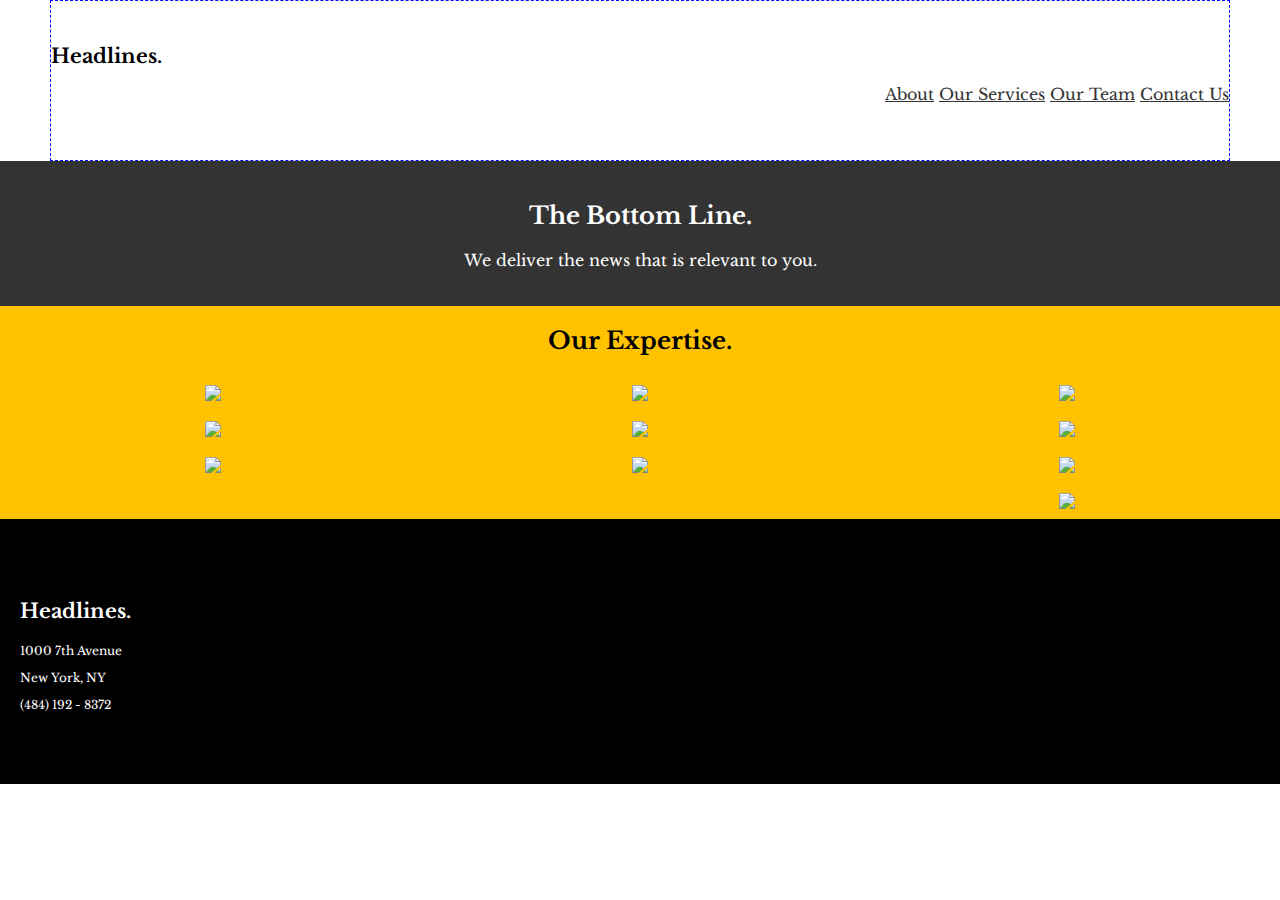
==== index.html @ 413b920c "hey" ====
<!DOCTYPE html>
<html lang="en" dir="ltr">
  <head>
    <link href='https://fonts.googleapis.com/css?family=Libre+Baskerville:400,700,400italic' rel='stylesheet' type='text/css'>
    <link href="./style.css" type="text/css" rel="stylesheet">
    <script type="text/javascript" src="./index.js"></script>
  </head>
  <body>
    <div class="header">
      <h1>Headlines.</h1>
      <ul>
        <li><a href="3">About</a></li>
        <li><a href="#expertise">Our Services</a></li>
        <li><a href="3">Our Team</a></li>
        <li><a href="#footer">Contact Us</a></li>
      </ul>
    </div>
    <div class="banner">
      <h2>The Bottom Line.</h2>
      <p>We deliver the news that is relevant to you.</p>
    </div>
    <div class="main">
      <h2 id="expertise">Our Expertise.</h2>
      <div class="cards">
        <div class="col">
          <img src="https://s3.amazonaws.com/codecademy-content/projects/headlines/p1.jpg">
          <img src="https://s3.amazonaws.com/codecademy-content/projects/headlines/p6.jpg">
          <img src="https://s3.amazonaws.com/codecademy-content/projects/headlines/p8.jpg">
        </div>
        <div class="col">
          <img src="https://s3.amazonaws.com/codecademy-content/projects/headlines/p2.jpg">
          <img src="https://s3.amazonaws.com/codecademy-content/projects/headlines/p5.jpg">
          <img src="https://s3.amazonaws.com/codecademy-content/projects/headlines/p7.jpg">
        </div>
        <div class="col">
          <img src="https://s3.amazonaws.com/codecademy-content/projects/headlines/p3.jpg">
          <img src="https://s3.amazonaws.com/codecademy-content/projects/headlines/p4.jpg">
          <img src="https://s3.amazonaws.com/codecademy-content/projects/headlines/p9.jpg">
          <img src="https://s3.amazonaws.com/codecademy-content/projects/headlines/p10.jpg">
        </div>
      </div>
    </div>
    <div class="footer">
      <h3>Headlines.</h3>
      <p>1000 7th Avenue</p>
      <p>New York, NY</p>
      <p>(484) 192 - 8372</p>
    </div>
  </body>
</html>
---- style.css ----
html, body {
  margin: 0;
  padding: 0;
  font-family: 'Libre Baskerville', sans-serif;
  margin: 0 auto;
}

img {
  margin: 10px auto;
  height: auto;
  width: auto;
}

ul {
  text-align: right;
}

h1 {
  font-size: 20px;
}

.header {
  padding: 30px 0px 40px;
  margin-left: 50px;
  margin-right: 50px;
  border: 1px dashed blue;
}


.header li {
  list-style: none;
  display: inline;
}


.header li a {
  color: #333;
  margin:0;
}

.banner {
  background-color: #333;
  color: #fff;
  padding: 20px;
  text-align: center;

}

.main {
    background-color: #ffc200;

}

#expertise {
  padding: 20px;
  margin: 0;
  text-align: center;

}

.cards{
  display: flex;
  justify-content: space-around;
  flex-wrap: wrap;
  
}

.col{
  display:flex;
  flex-direction: column;
  flex: 1;

}

.footer {
  padding: 60px 0px;
  background-color: #000;
  color: #fff;
}
.footer h3 {
  font-size: 20px;
  margin-left: 20px;
}

.footer p {
  font-size:12px;
  margin-left: 20px;
}
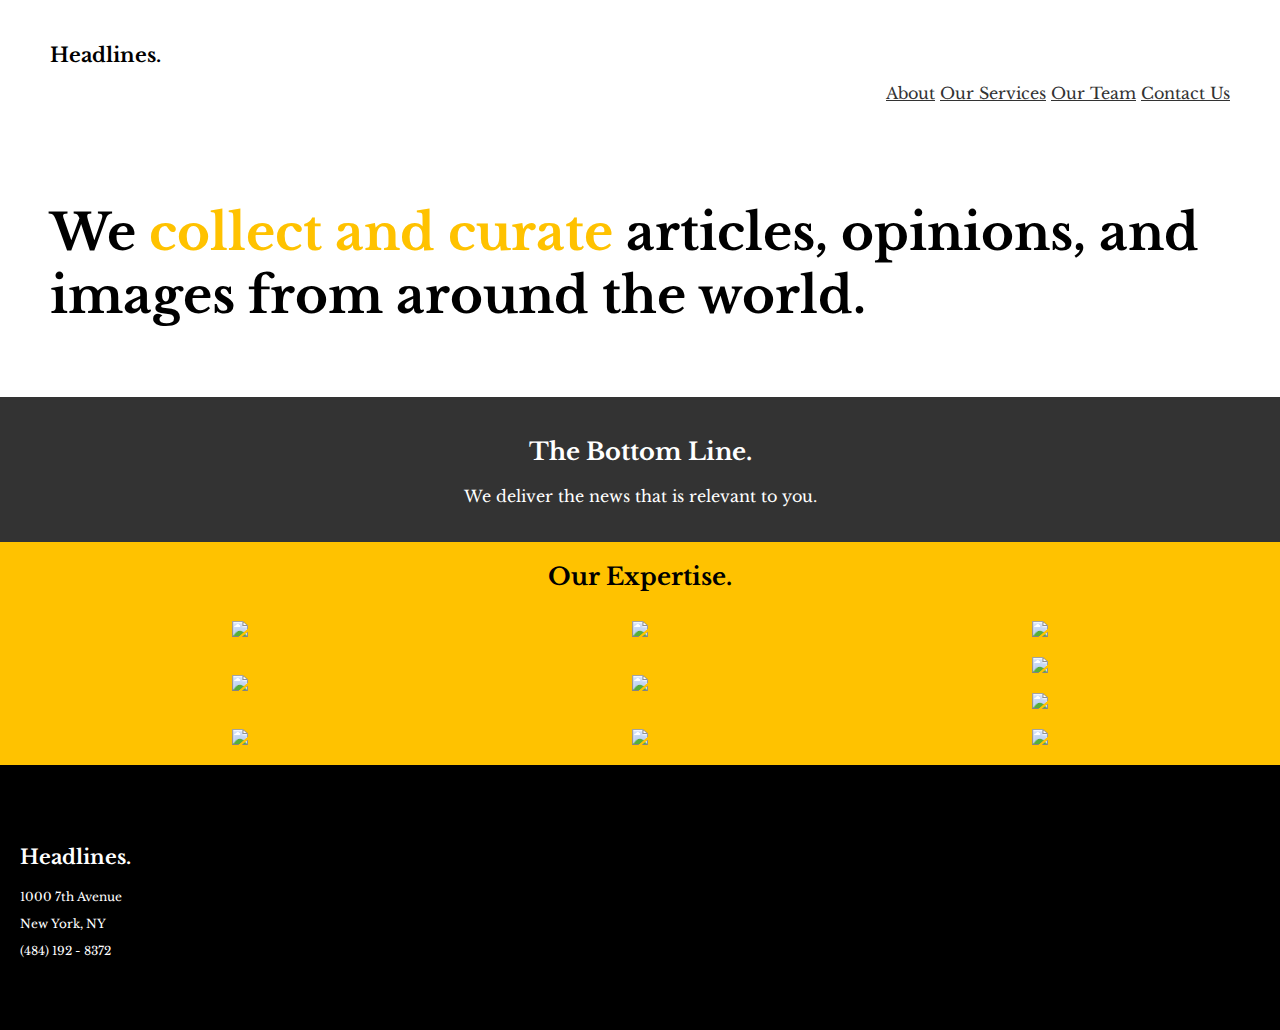
==== commit 44d6105d: "hey" ====
--- a/index.html
+++ b/index.html
@@ -15,30 +15,39 @@
         <li><a href="#footer">Contact Us</a></li>
       </ul>
     </div>
+    <div class="jumbotron">
+        <h2>We <span>collect and curate</span>
+  articles, opinions, and images
+  from around the world.</h2>
+    </div>
     <div class="banner">
       <h2>The Bottom Line.</h2>
       <p>We deliver the news that is relevant to you.</p>
     </div>
+    
     <div class="main">
       <h2 id="expertise">Our Expertise.</h2>
-      <div class="cards">
-        <div class="col">
-          <img src="https://s3.amazonaws.com/codecademy-content/projects/headlines/p1.jpg">
-          <img src="https://s3.amazonaws.com/codecademy-content/projects/headlines/p6.jpg">
-          <img src="https://s3.amazonaws.com/codecademy-content/projects/headlines/p8.jpg">
-        </div>
-        <div class="col">
-          <img src="https://s3.amazonaws.com/codecademy-content/projects/headlines/p2.jpg">
-          <img src="https://s3.amazonaws.com/codecademy-content/projects/headlines/p5.jpg">
-          <img src="https://s3.amazonaws.com/codecademy-content/projects/headlines/p7.jpg">
-        </div>
-        <div class="col">
-          <img src="https://s3.amazonaws.com/codecademy-content/projects/headlines/p3.jpg">
-          <img src="https://s3.amazonaws.com/codecademy-content/projects/headlines/p4.jpg">
-          <img src="https://s3.amazonaws.com/codecademy-content/projects/headlines/p9.jpg">
-          <img src="https://s3.amazonaws.com/codecademy-content/projects/headlines/p10.jpg">
+      <div class="spacer">
+        <div class="cards">
+          <div class="col">
+            <img src="https://s3.amazonaws.com/codecademy-content/projects/headlines/p1.jpg">
+            <img src="https://s3.amazonaws.com/codecademy-content/projects/headlines/p6.jpg">
+            <img src="https://s3.amazonaws.com/codecademy-content/projects/headlines/p8.jpg">
+          </div>
+          <div class="col">
+            <img src="https://s3.amazonaws.com/codecademy-content/projects/headlines/p2.jpg">
+            <img src="https://s3.amazonaws.com/codecademy-content/projects/headlines/p5.jpg">
+            <img src="https://s3.amazonaws.com/codecademy-content/projects/headlines/p7.jpg">
+          </div>
+          <div class="col">
+            <img src="https://s3.amazonaws.com/codecademy-content/projects/headlines/p3.jpg">
+            <img src="https://s3.amazonaws.com/codecademy-content/projects/headlines/p4.jpg">
+            <img src="https://s3.amazonaws.com/codecademy-content/projects/headlines/p9.jpg">
+            <img src="https://s3.amazonaws.com/codecademy-content/projects/headlines/p10.jpg">
+          </div>
         </div>
       </div>
+
     </div>
     <div class="footer">
       <h3>Headlines.</h3>
--- a/style.css
+++ b/style.css
@@ -23,7 +23,6 @@
   padding: 30px 0px 40px;
   margin-left: 50px;
   margin-right: 50px;
-  border: 1px dashed blue;
 }
 
 
@@ -46,30 +45,49 @@
 
 }
 
+.jumbotron {
+  background-color: #fff;
+  max-width: 1200px;
+  margin-left: 50px;
+}
+
+.jumbotron h2 span {
+  color:#ffc200;
+}
+
+.jumbotron h2 {
+  font-size: 50px;
+  margin-bottom: 70px;
+}
+
 .main {
     background-color: #ffc200;
+}
 
+.spacer {
+  max-width: 1200px;
+  margin: auto;
+}
+
+.cards {
+  background-color: #ffc200;
+  display: flex;
+  flex-wrap: wrap;
+  justify-content: space-around;
+  padding-bottom: 10px;
+}
+
+.col {
+  display:inline-flex;
+  flex-direction:column;
+  justify-content: space-between;
 }
 
 #expertise {
   padding: 20px;
+  background-color: #ffc200;
   margin: 0;
   text-align: center;
-
-}
-
-.cards{
-  display: flex;
-  justify-content: space-around;
-  flex-wrap: wrap;
-  
-}
-
-.col{
-  display:flex;
-  flex-direction: column;
-  flex: 1;
-
 }
 
 .footer {
